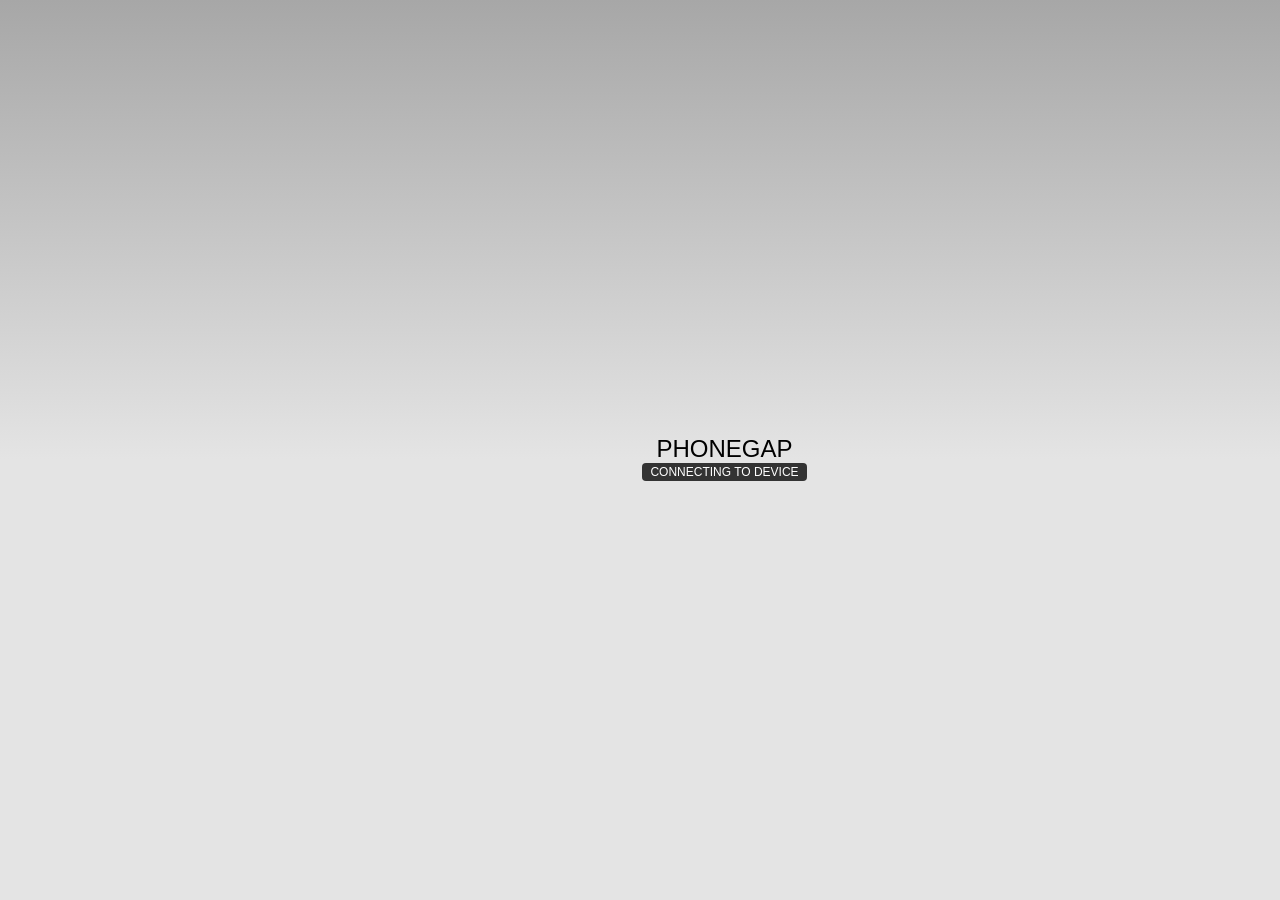
==== platforms/android/assets/www/index.html @ d5e00af9 "phonegap" ====
<!DOCTYPE html>
<!--
    Licensed to the Apache Software Foundation (ASF) under one
    or more contributor license agreements.  See the NOTICE file
    distributed with this work for additional information
    regarding copyright ownership.  The ASF licenses this file
    to you under the Apache License, Version 2.0 (the
    "License"); you may not use this file except in compliance
    with the License.  You may obtain a copy of the License at

    http://www.apache.org/licenses/LICENSE-2.0

    Unless required by applicable law or agreed to in writing,
    software distributed under the License is distributed on an
    "AS IS" BASIS, WITHOUT WARRANTIES OR CONDITIONS OF ANY
     KIND, either express or implied.  See the License for the
    specific language governing permissions and limitations
    under the License.
-->
<html>
    <head>
        <meta charset="utf-8" />
        <meta name="format-detection" content="telephone=no" />
        <!-- WARNING: for iOS 7, remove the width=device-width and height=device-height attributes. See https://issues.apache.org/jira/browse/CB-4323 -->
        <meta name="viewport" content="user-scalable=no, initial-scale=1, maximum-scale=1, minimum-scale=1, width=device-width, height=device-height, target-densitydpi=device-dpi" />
        <link rel="stylesheet" type="text/css" href="css/index.css" />
        <title>Hello World</title>
    </head>
    <body>
        <div class="app">
            <h1>PhoneGap</h1>
            <div id="deviceready" class="blink">
                <p class="event listening">Connecting to Device</p>
                <p class="event received">Device is Ready</p>
            </div>
        </div>
        <script type="text/javascript" src="phonegap.js"></script>
        <script type="text/javascript" src="js/index.js"></script>
        <script type="text/javascript">
            app.initialize();
        </script>
    </body>
</html>
---- platforms/android/assets/www/css/index.css ----
/*
 * Licensed to the Apache Software Foundation (ASF) under one
 * or more contributor license agreements.  See the NOTICE file
 * distributed with this work for additional information
 * regarding copyright ownership.  The ASF licenses this file
 * to you under the Apache License, Version 2.0 (the
 * "License"); you may not use this file except in compliance
 * with the License.  You may obtain a copy of the License at
 *
 * http://www.apache.org/licenses/LICENSE-2.0
 *
 * Unless required by applicable law or agreed to in writing,
 * software distributed under the License is distributed on an
 * "AS IS" BASIS, WITHOUT WARRANTIES OR CONDITIONS OF ANY
 * KIND, either express or implied.  See the License for the
 * specific language governing permissions and limitations
 * under the License.
 */
* {
    -webkit-tap-highlight-color: rgba(0,0,0,0); /* make transparent link selection, adjust last value opacity 0 to 1.0 */
}

body {
    -webkit-touch-callout: none;                /* prevent callout to copy image, etc when tap to hold */
    -webkit-text-size-adjust: none;             /* prevent webkit from resizing text to fit */
    -webkit-user-select: none;                  /* prevent copy paste, to allow, change 'none' to 'text' */
    background-color:#E4E4E4;
    background-image:linear-gradient(top, #A7A7A7 0%, #E4E4E4 51%);
    background-image:-webkit-linear-gradient(top, #A7A7A7 0%, #E4E4E4 51%);
    background-image:-ms-linear-gradient(top, #A7A7A7 0%, #E4E4E4 51%);
    background-image:-webkit-gradient(
        linear,
        left top,
        left bottom,
        color-stop(0, #A7A7A7),
        color-stop(0.51, #E4E4E4)
    );
    background-attachment:fixed;
    font-family:'HelveticaNeue-Light', 'HelveticaNeue', Helvetica, Arial, sans-serif;
    font-size:12px;
    height:100%;
    margin:0px;
    padding:0px;
    text-transform:uppercase;
    width:100%;
}

/* Portrait layout (default) */
.app {
    background:url(../img/logo.png) no-repeat center top; /* 170px x 200px */
    position:absolute;             /* position in the center of the screen */
    left:50%;
    top:50%;
    height:50px;                   /* text area height */
    width:225px;                   /* text area width */
    text-align:center;
    padding:180px 0px 0px 0px;     /* image height is 200px (bottom 20px are overlapped with text) */
    margin:-115px 0px 0px -112px;  /* offset vertical: half of image height and text area height */
                                   /* offset horizontal: half of text area width */
}

/* Landscape layout (with min-width) */
@media screen and (min-aspect-ratio: 1/1) and (min-width:400px) {
    .app {
        background-position:left center;
        padding:75px 0px 75px 170px;  /* padding-top + padding-bottom + text area = image height */
        margin:-90px 0px 0px -198px;  /* offset vertical: half of image height */
                                      /* offset horizontal: half of image width and text area width */
    }
}

h1 {
    font-size:24px;
    font-weight:normal;
    margin:0px;
    overflow:visible;
    padding:0px;
    text-align:center;
}

.event {
    border-radius:4px;
    -webkit-border-radius:4px;
    color:#FFFFFF;
    font-size:12px;
    margin:0px 30px;
    padding:2px 0px;
}

.event.listening {
    background-color:#333333;
    display:block;
}

.event.received {
    background-color:#4B946A;
    display:none;
}

@keyframes fade {
    from { opacity: 1.0; }
    50% { opacity: 0.4; }
    to { opacity: 1.0; }
}
 
@-webkit-keyframes fade {
    from { opacity: 1.0; }
    50% { opacity: 0.4; }
    to { opacity: 1.0; }
}
 
.blink {
    animation:fade 3000ms infinite;
    -webkit-animation:fade 3000ms infinite;
}
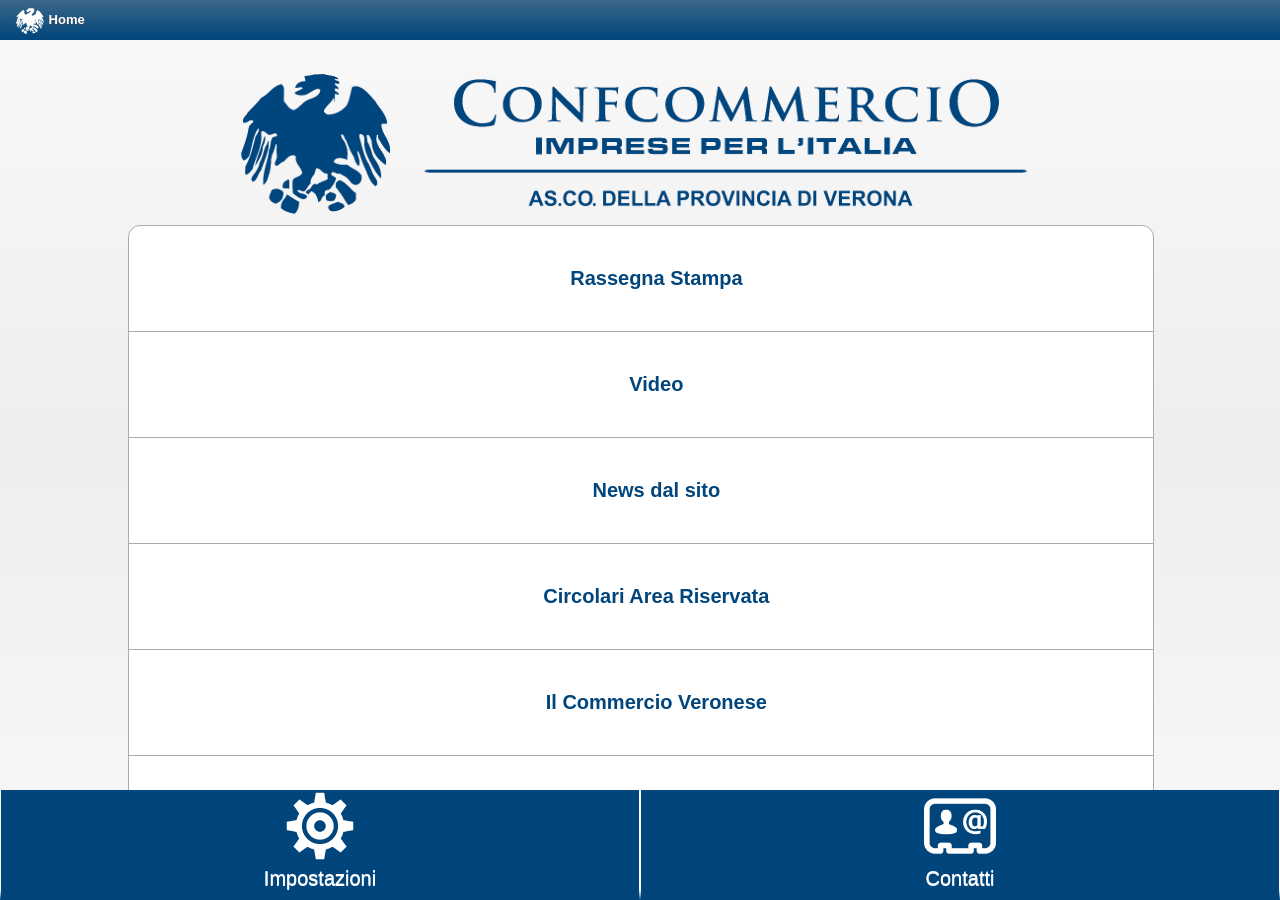
==== commit dc595931: "tolto il test?" ====
--- a/platforms/android/assets/www/index.html
+++ b/platforms/android/assets/www/index.html
@@ -1,43 +1,80 @@
 <!DOCTYPE html>
-<!--
-    Licensed to the Apache Software Foundation (ASF) under one
-    or more contributor license agreements.  See the NOTICE file
-    distributed with this work for additional information
-    regarding copyright ownership.  The ASF licenses this file
-    to you under the Apache License, Version 2.0 (the
-    "License"); you may not use this file except in compliance
-    with the License.  You may obtain a copy of the License at
-
-    http://www.apache.org/licenses/LICENSE-2.0
-
-    Unless required by applicable law or agreed to in writing,
-    software distributed under the License is distributed on an
-    "AS IS" BASIS, WITHOUT WARRANTIES OR CONDITIONS OF ANY
-     KIND, either express or implied.  See the License for the
-    specific language governing permissions and limitations
-    under the License.
--->
 <html>
     <head>
         <meta charset="utf-8" />
-        <meta name="format-detection" content="telephone=no" />
-        <!-- WARNING: for iOS 7, remove the width=device-width and height=device-height attributes. See https://issues.apache.org/jira/browse/CB-4323 -->
-        <meta name="viewport" content="user-scalable=no, initial-scale=1, maximum-scale=1, minimum-scale=1, width=device-width, height=device-height, target-densitydpi=device-dpi" />
-        <link rel="stylesheet" type="text/css" href="css/index.css" />
-        <title>Hello World</title>
-    </head>
-    <body>
-        <div class="app">
-            <h1>PhoneGap</h1>
+        <meta name="viewport" content="width=device-width, user-scalable=no">
+        <link type="text/css" rel="stylesheet" href="css/custom.css">
+        <title>Confcommercio Verona</title>
+        <script type="text/javascript" src="phonegap.js"></script>
+        <script type="text/javascript" charset="utf-8" src="js/OptionsMenu.js"/>
+
+        
+        <script type="text/javascript" src="PushNotification.js"></script>
+        <script type="text/javascript" src="js/index.js"></script>
+         <script type="text/javascript">
+                    app.initialize();
+                    
+                    
+             
+                    
+        </script>
+    </head> 
+    <body class="corpo">
+     <div class="header">
+        <h1 class="bar">&nbsp;</h1>
+            <div id="homebutton">
+
+        <a  href="javascript:history.back()">
+             <img src="img/icona.png" alt="Confcommercio Verona" style="vertical-align:middle;"/>  Home
+        </a>  
+  
+        </div>
+         <!--<div id="settingsbutton">
+           <a  href="javascript:history.back()">&nbsp; 
+         <img src="img/settings.png" alt="Impostazioni" style="vertical-align:middle;"/>
+         </a>    
+        </div>-->
+      </div> 
+      <div class="footer">
+        <h1 class="bar">&copy; <script>document.write(new Date().getFullYear())</script> Confcommercio Verona </h1>
+      </div>  
+      <div id="spacerhome">
+        </div> 
+        <div id="logo-wrap">
+          <img src="img/logo_big.png" alt="Confcommercio Verona" />
+        </div>
+        <div id="menu">
+        <ul>
+        
+          <li>
+          <a href="rassegna-stampa.html">Rassegna Stampa</a>
+          </li>
+          
+          <li>
+          <a href="video.html">Video</a>
+          </li> 
+          <li>
+          <a href="news-dal-sito.html">News dal sito</a>
+          </li>
+          <li>
+          <a href="circolari-area-riservata.html">Circolari Area Riservata</a>
+          </li>
+          <li>
+          <a href="il-commercio-veronese.html">Il Commercio Veronese</a>
+          </li>
+          <li>
+          <a href="prime-pagine.html">Prime Pagine Quotidiani</a>
+          </li>
+         
+        </ul>
+        <div>
+      </div>       
+      <div class="app"> 
             <div id="deviceready" class="blink">
-                <p class="event listening">Connecting to Device</p>
-                <p class="event received">Device is Ready</p>
+                <p class="event listening"> </p>
+                <p class="event received"> </p>
             </div>
-        </div>
-        <script type="text/javascript" src="phonegap.js"></script>
-        <script type="text/javascript" src="js/index.js"></script>
-        <script type="text/javascript">
-            app.initialize();
-        </script>
-    </body>
+       </div>     
+    </div> 
+  </body>
 </html>
--- a/platforms/android/assets/www/css/custom.css
+++ b/platforms/android/assets/www/css/custom.css
@@ -0,0 +1,425 @@
+html {
+   width: 100%;
+   min-height: 100%;   
+}
+
+body{
+   margin: 0;
+   font-family: Helvetica,Arial,sans-serif;
+  /* background: linear-gradient(#F9F9F9, #EEEEEE) repeat scroll 0 0 #EEEEEE;*/
+   background: -webkit-linear-gradient(top, #F9F9F9 0%, #EEEEEE 50%,#F9F9F9 100%);  
+   background: -moz-linear-gradient(top, #F9F9F9 0%, #EEEEEE 50%,#F9F9F9 100%); 
+   background: -ms-linear-gradient(top, #F9F9F9 0%, #EEEEEE 50%,#F9F9F9 100%);
+   background: -o-linear-gradient(top, #F9F9F9 0%, #EEEEEE 50%,#F9F9F9 100%);
+   background: linear-gradient(top, #F9F9F9 0%, #EEEEEE 50%,#F9F9F9 100%);
+   text-shadow: 0 1px 0 #FFFFFF;
+   width: 95%;
+   min-height: 100%;
+   min-height: 100%;  
+   font-size: 10px;
+   margin:2% 2% 2% 2%;
+}
+     
+.header {
+   background-image: -webkit-linear-gradient(top, #3B6887 0%, #00457c 100%);  
+   background-image: -moz-linear-gradient(top, #3B6887 0%, #00457c 100%);  
+   background-image: -ms-linear-gradient(top, #3B6887 0%, #00457c 100%);  
+   background-image: -o-linear-gradient(top, #3B6887 0%, #00457c 100%);  
+   background-image: linear-gradient(top, #3B6887 0%, #00457c 100%);
+   color: #FFFFFF;
+   font-weight: bold;
+   text-shadow: 0 1px 1px #444444;
+   position: fixed;
+   top: 0;
+   left: 0;
+   width:100%;
+   font-family: Helvetica,Arial,sans-serif;
+   font-size: 13px;
+   display:true;
+   z-index:2;
+}
+
+#homebutton{
+   display: table-cell;
+   vertical-align: middle;
+	 position:absolute;
+   top: 7px;
+	 left: 15px;
+   font-weight: bold;
+   text-shadow: 0 1px 1px #444444;
+   -moz-box-align: center;
+   -webkit-box-align: center;
+}
+
+#homebutton a {  
+  text-decoration: none; 
+  color:#ffffff;
+  font-family: Helvetica,Arial,sans-serif;
+}
+
+#settingsbutton{
+	 position:absolute;
+   top: 5px;
+	 right: 15px;
+   font-weight: bold;
+   text-shadow: 0 1px 1px #444444;
+}
+
+#settingsbutton a {  
+  text-decoration: none; 
+  color:#ffffff;
+  font-family: Helvetica,Arial,sans-serif;
+}
+
+.footer {
+   background-image: -webkit-linear-gradient(top, #3B6887 0%, #00457c 100%);  
+   background-image: -moz-linear-gradient(top, #3B6887 0%, #00457c 100%);  
+   background-image: -ms-linear-gradient(top, #3B6887 0%, #00457c 100%);  
+   background-image: -o-linear-gradient(top, #3B6887 0%, #00457c 100%);  
+   background-image: linear-gradient(top, #3B6887 0%, #00457c 100%);
+   color: #FFFFFF;
+   font-weight: bold;
+   text-shadow: 0 1px 1px #444444;
+   position: fixed;
+   bottom: 0;
+   left: 0;
+   width:100%;
+   font-family: Helvetica,Arial,sans-serif;
+   font-size: 13px;
+   display:none;
+   z-index:2;
+}
+
+.app{
+   height: 50px;
+   left: 50%;
+   margin: -115px 0 0 -112px;
+   padding: 180px 0 0;
+   position: absolute;
+   text-align: center;
+   top: 80%;
+   width: 225px;
+   display: none;
+}
+
+#menu{
+   display:block;
+   background: #f9f9da;
+   border: 1px #ababab solid;
+   background-color: white;
+   border-radius: 12px;
+   -webkit-border-radius: 12px;
+   -moz-border-raiuds: 12px;
+   -ms-border-radius: 12px;
+   -o-border-radius: 12px;
+   z-index:1;
+   text-align: center;
+}
+
+ul{
+   list-style: none;
+   margin: 0px;
+   padding: 0px;
+}
+
+li{ 
+   border-bottom: 1px #ababab solid;
+   
+}
+
+ul li a{
+   display: block;
+   width:95%;
+   text-decoration: none;
+   font-weight: bold;
+   /*height:40px; */
+   vertical-align: middle; 
+   padding:4%;
+}
+
+a {  text-decoration: none; color:#00457c;}
+a:visited { text-decoration: none; color:#00457c;}
+a:hover { text-decoration: none; color:#00457c;}
+a:focus { text-decoration: none; color:#00457c;}
+a:hover, a:active { text-decoration: none; color:#00457c; }
+li:last-of-type { border: 0px; }
+
+.bar{
+   display: block;
+   font-size: 16px;
+   margin: 0.6em 10% 0.8em;
+   min-height: 1.1em;
+   outline: 0 none !important;
+   overflow: hidden;
+   padding: 0;
+   text-align: center;
+   text-overflow: ellipsis;
+   white-space: nowrap;
+}
+
+
+.titolo{
+   display: block;
+   font-size: 16px;
+   text-align: center;
+}
+
+
+#spacer{
+   clear: both;
+   width:100%;
+   height:2px;
+   background:#063453;
+   margin-bottom:20px;
+}
+
+#spacerx{
+   clear: both;
+   width:100%;
+   height:1px;
+   background:#063453;
+   margin-top:35px;
+}
+
+#spacerhome{
+   clear: both;
+   width:100%;
+   height:0px;
+   margin-top:45px;
+}
+#spacerbottom{
+   clear: both;
+   width:100%;
+   height:20px;
+   margin-bottom:20px;
+}
+
+#logo-wrap{
+
+   width: 80%; 
+   margin-left: auto;
+   margin-right:  auto;
+   margin-bottom:  15%;  
+   text-align: center;
+   margin-top:5px;
+   z-index:0;
+   vertical-align: middle;
+}
+
+#logo-wrap img{
+   max-width:100% !important;
+   max-height:100% !important;  
+}
+
+#rssOutput{
+   width: 100%;
+   height: 100%;   
+   min-height: 100%;
+} 
+
+
+.imgwrap{
+   
+}
+
+.imgwrap img{
+   overflow: hidden;
+   width: 100%;
+   max-width:100% !important;
+   max-height:100% !important;
+   display:block;
+   align: center;
+}
+
+
+/*Personalizzazioni in base alla LARGHEZZA dello schermo*/
+
+@media screen and (min-width: 240px) {
+   body {
+     /* background: orange; */
+      font-size: 13px;
+   }
+   #menu{
+      width: 80%;
+      position:absolute;
+      left:10%;
+      top:25%;
+   }
+}
+    
+@media screen and (min-width: 480px) {
+   body {
+    /*  background: red;  */
+      font-size: 14px;
+   }
+   #menu{
+      width: 80%;
+      position:absolute;
+      left:10%;
+      top:25%;
+   }
+}
+ 
+@media screen and (min-width: 768px) {
+   body {
+    /* background: purple;  */
+     font-size: 16px;
+   }
+   #menu{
+      width: 80%;
+      position:absolute;
+      left:10%;
+      top:25%;
+   }
+   .titolo{
+  
+   font-size: 22px;
+
+}
+}
+ 
+@media screen and (min-width: 1024px) {
+/* body {
+  background: blue; 
+ } */
+}
+ 
+@media screen and (min-width: 1200px) {
+ body {
+  /*background: gray; */
+ }
+}
+
+/*Personalizzazioni in base all'ALTEZZA dello schermo*/
+@media screen and (max-height: 280px) {
+  #logo-wrap{
+    display:none;
+  } 
+  #menu{
+      top:5%;
+   }
+    ul li a{
+   padding:2%;
+ }
+}
+
+@media screen and (max-height: 450px) {
+  #logo-wrap{
+    display:none;
+  } 
+  #menu{
+      top:15%;
+   }
+    ul li a{
+   padding:2%;
+ }
+  #spacerhome{
+    margin-top:65px;
+   }
+}
+
+@media screen and (min-height: 480px) {
+
+ /*body {
+  background: blue; 
+ }      */
+ .footer {
+   display:block;
+ }
+ .header {
+   display:block;
+ }
+ ul li a{
+   padding:2%;
+ }
+  #spacerhome{
+   margin-top:45px;
+}
+ 
+}
+@media screen and (min-height: 720px) {
+/* body {
+  background: black; 
+ }  */
+
+   ul li a{
+     /*height:70px;   */
+        padding:4%;
+   }
+     body{
+       font-size: 20px;
+        /*margin:15px 15px 15px 15px;*/
+        
+        width: 95%;
+    }
+    
+  
+   #spacerhome{
+    margin-top:65px;
+   }
+    .titolo{
+  
+   font-size: 22px;
+
+}
+}
+
+/*Per settings*/
+
+.onoffswitch {
+    position: relative; width: 90px;
+    -webkit-user-select:none; -moz-user-select:none; -ms-user-select: none;
+}
+.onoffswitch-checkbox {
+    display: none;
+}
+.onoffswitch-label {
+    display: block; overflow: hidden; cursor: pointer;
+    border: 2px solid #666666; border-radius: 30px;
+}
+.onoffswitch-inner {
+    width: 200%; margin-left: -100%;
+    -moz-transition: margin 0.3s ease-in 0s; -webkit-transition: margin 0.3s ease-in 0s;
+    -o-transition: margin 0.3s ease-in 0s; transition: margin 0.3s ease-in 0s;
+}
+.onoffswitch-inner:before, .onoffswitch-inner:after {
+    float: left; width: 50%; height: 30px; padding: 0; line-height: 30px;
+    font-size: 16px; color: white; font-family: Trebuchet, Arial, sans-serif; font-weight: bold;
+    -moz-box-sizing: border-box; -webkit-box-sizing: border-box; box-sizing: border-box;
+    border-radius: 30px;
+    box-shadow: 0px 15px 0px rgba(0,0,0,0.08) inset;
+}
+.onoffswitch-inner:before {
+    content: "ON";
+    padding-left: 15px;
+    background-color: #6BB2ED; color: #FFFFFF;
+    border-radius: 30px 0 0 30px;
+}
+.onoffswitch-inner:after {
+    content: "OFF";
+    padding-right: 15px;
+    background-color: #FFFFFF; color: #666666;
+    text-align: right;
+    border-radius: 0 30px 30px 0;
+}
+.onoffswitch-switch {
+    width: 30px; margin: 0px;
+    background: #FFFFFF;
+    border: 2px solid #666666; border-radius: 30px;
+    position: absolute; top: 0; bottom: 0; right: 56px;
+    -moz-transition: all 0.3s ease-in 0s; -webkit-transition: all 0.3s ease-in 0s;
+    -o-transition: all 0.3s ease-in 0s; transition: all 0.3s ease-in 0s; 
+    background-image: -moz-linear-gradient(center top, rgba(0,0,0,0.1) 0%, rgba(0,0,0,0) 80%); 
+    background-image: -webkit-linear-gradient(center top, rgba(0,0,0,0.1) 0%, rgba(0,0,0,0) 80%); 
+    background-image: -o-linear-gradient(center top, rgba(0,0,0,0.1) 0%, rgba(0,0,0,0) 80%); 
+    background-image: linear-gradient(center top, rgba(0,0,0,0.1) 0%, rgba(0,0,0,0) 80%);
+    box-shadow: 0 1px 1px white inset;
+}
+.onoffswitch-checkbox:checked + .onoffswitch-label .onoffswitch-inner {
+    margin-left: 0;
+}
+.onoffswitch-checkbox:checked + .onoffswitch-label .onoffswitch-switch {
+    right: 0px; 
+}
+
+  
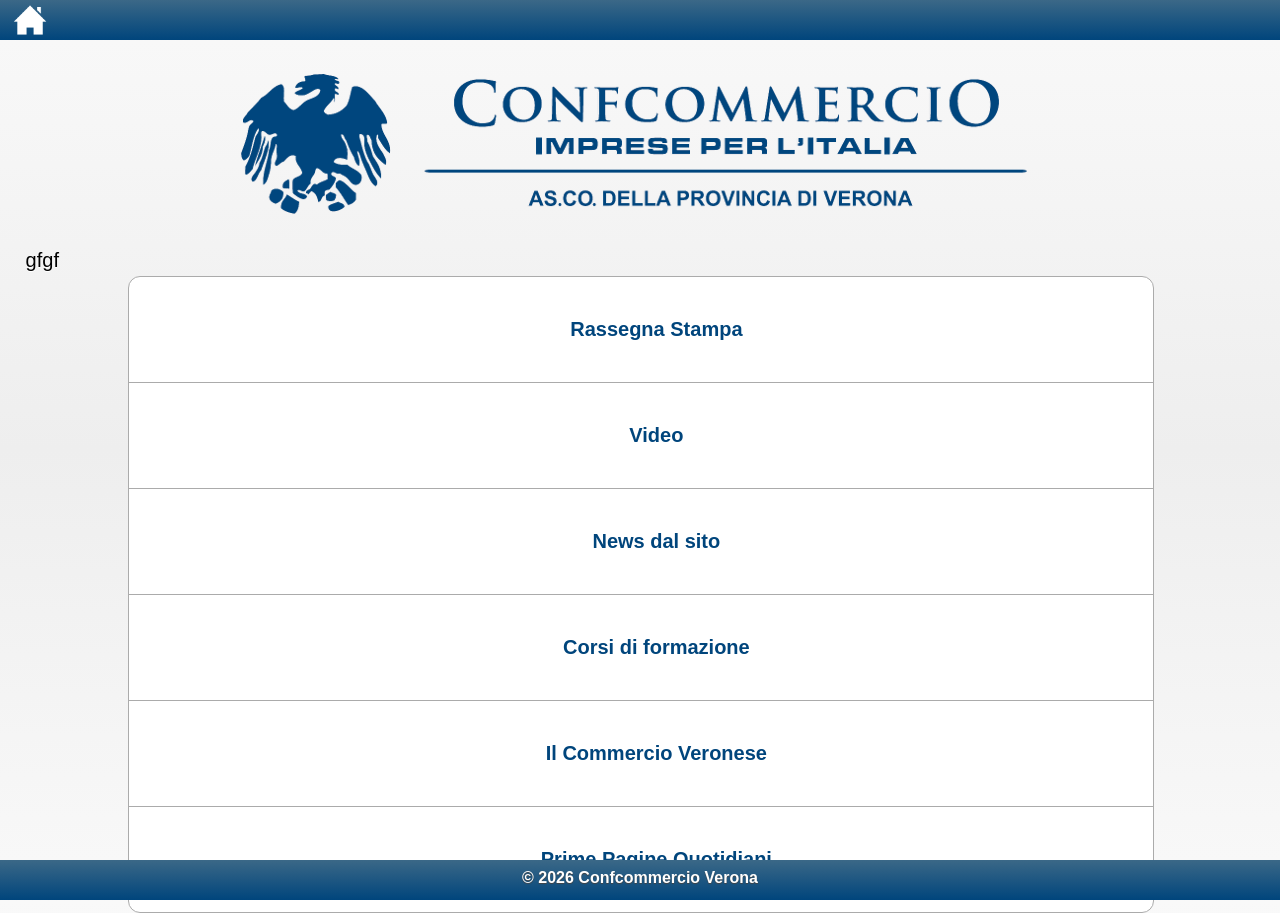
==== commit d7aa26a7: "007" ====
--- a/platforms/android/assets/www/index.html
+++ b/platforms/android/assets/www/index.html
@@ -13,19 +13,15 @@
         <script type="text/javascript" src="js/index.js"></script>
          <script type="text/javascript">
                     app.initialize();
-                    
-                    
-             
-                    
+                  
         </script>
     </head> 
     <body class="corpo">
      <div class="header">
-        <h1 class="bar">&nbsp;</h1>
+        <h1 class="bar"></h1>
             <div id="homebutton">
-
         <a  href="javascript:history.back()">
-             <img src="img/icona.png" alt="Confcommercio Verona" style="vertical-align:middle;"/>  Home
+             <img src="img/icona.png" alt="Confcommercio Verona" style="vertical-align:middle;"/>
         </a>  
   
         </div>
@@ -57,7 +53,7 @@
           <a href="news-dal-sito.html">News dal sito</a>
           </li>
           <li>
-          <a href="circolari-area-riservata.html">Circolari Area Riservata</a>
+          <a href="corsi.html">Corsi di formazione</a>
           </li>
           <li>
           <a href="il-commercio-veronese.html">Il Commercio Veronese</a>
@@ -75,6 +71,34 @@
                 <p class="event received"> </p>
             </div>
        </div>     
-    </div> 
+    </div>
+      <p id="definitions">  gfgf
+    </p> 
+    <script>
+
+
+       
+
+
+ document.addEventListener('deviceready', function () {
+ alert("dssdsd");
+       var element = document.getElementById('definitions');
+        element.innerHTML = 'Device Name: '     + device.name     + '<br />' +
+                            'Device Cordova: '  + device.cordova  + '<br />' +
+                            'Device Platform: ' + device.platform + '<br />' +
+                            'Device UUID: '     + device.uuid     + '<br />' +
+                            'Device Model: '    + device.model    + '<br />' +
+                            'Device Version: '  + device.version  + '<br />';   
+                                
+  
+          
+            window.setTimeout("closeDefinitions();", 5000);
+
+            function closeDefinitions(){
+                  document.getElementById("definitions").style.display="none";}
+    
+
+}, false);
+</script>
   </body>
 </html>
--- a/platforms/android/assets/www/css/custom.css
+++ b/platforms/android/assets/www/css/custom.css
@@ -39,38 +39,6 @@
    z-index:2;
 }
 
-#homebutton{
-   display: table-cell;
-   vertical-align: middle;
-	 position:absolute;
-   top: 7px;
-	 left: 15px;
-   font-weight: bold;
-   text-shadow: 0 1px 1px #444444;
-   -moz-box-align: center;
-   -webkit-box-align: center;
-}
-
-#homebutton a {  
-  text-decoration: none; 
-  color:#ffffff;
-  font-family: Helvetica,Arial,sans-serif;
-}
-
-#settingsbutton{
-	 position:absolute;
-   top: 5px;
-	 right: 15px;
-   font-weight: bold;
-   text-shadow: 0 1px 1px #444444;
-}
-
-#settingsbutton a {  
-  text-decoration: none; 
-  color:#ffffff;
-  font-family: Helvetica,Arial,sans-serif;
-}
-
 .footer {
    background-image: -webkit-linear-gradient(top, #3B6887 0%, #00457c 100%);  
    background-image: -moz-linear-gradient(top, #3B6887 0%, #00457c 100%);  
@@ -85,10 +53,67 @@
    left: 0;
    width:100%;
    font-family: Helvetica,Arial,sans-serif;
-   font-size: 13px;
+   font-size: 10px;
    display:none;
    z-index:2;
 }
+
+.bar{
+   display: block;
+   font-size: 16px; 
+   margin: 0.6em 10% 0.8em;
+   min-height: 1.1em;
+   outline: 0 none !important;
+   overflow: hidden;
+   padding: 0;
+   text-align: center;
+   text-overflow: ellipsis;
+   white-space: nowrap;
+}
+
+
+#homebutton{
+  /* display: table-cell;
+   vertical-align: middle;    */
+	 position:absolute;
+   top: 0px;   
+	 left: 10px;
+   font-weight: bold;
+   text-shadow: 0 1px 1px #444444;
+   -moz-box-align: center;
+   -webkit-box-align: center;
+   height:100%;
+   width:10%;
+}
+
+#homebutton a {  
+  text-decoration: none; 
+  color:#ffffff;
+  font-family: Helvetica,Arial,sans-serif;
+  width:100%;
+  height:100%;
+}
+
+#homebutton img{
+   max-width:100% !important;
+   max-height:100% !important;  
+}
+
+#settingsbutton{
+	 position:absolute;
+   top: 5px;
+	 right: 15px;
+   font-weight: bold;
+   text-shadow: 0 1px 1px #444444;
+}
+
+#settingsbutton a {  
+  text-decoration: none; 
+  color:#ffffff;
+  font-family: Helvetica,Arial,sans-serif;
+}
+
+
 
 .app{
    height: 50px;
@@ -102,18 +127,19 @@
    display: none;
 }
 
-#menu{
-   display:block;
-   background: #f9f9da;
-   border: 1px #ababab solid;
-   background-color: white;
-   border-radius: 12px;
-   -webkit-border-radius: 12px;
-   -moz-border-raiuds: 12px;
-   -ms-border-radius: 12px;
-   -o-border-radius: 12px;
-   z-index:1;
-   text-align: center;
+#menu {
+	display: block;
+	background: #f9f9da;
+	border: 1px #ababab solid;
+	background-color: white;
+	border-radius: 12px;
+	-webkit-border-radius: 12px;
+	-moz-border-raiuds: 12px;
+	-ms-border-radius: 12px;
+	-o-border-radius: 12px;
+	z-index: 1;
+	text-align: center;
+	margin-top: 4%;
 }
 
 ul{
@@ -144,34 +170,13 @@
 a:hover, a:active { text-decoration: none; color:#00457c; }
 li:last-of-type { border: 0px; }
 
-.bar{
-   display: block;
-   font-size: 16px;
-   margin: 0.6em 10% 0.8em;
-   min-height: 1.1em;
-   outline: 0 none !important;
-   overflow: hidden;
-   padding: 0;
-   text-align: center;
-   text-overflow: ellipsis;
-   white-space: nowrap;
-}
 
 
 .titolo{
    display: block;
-   font-size: 16px;
    text-align: center;
-}
-
-
-#spacer{
-   clear: both;
-   width:100%;
-   height:2px;
-   background:#063453;
-   margin-bottom:20px;
-}
+}   
+
 
 #spacerx{
    clear: both;
@@ -199,7 +204,7 @@
    width: 80%; 
    margin-left: auto;
    margin-right:  auto;
-   margin-bottom:  15%;  
+ /*  margin-bottom:  15%;   */
    text-align: center;
    margin-top:5px;
    z-index:0;
@@ -297,7 +302,11 @@
   } 
   #menu{
       top:5%;
-   }
+      margin-top:  5%;
+       
+   }
+
+
     ul li a{
    padding:2%;
  }
@@ -308,7 +317,8 @@
     display:none;
   } 
   #menu{
-      top:15%;
+      top:5%;
+      margin-top:  5%;
    }
     ul li a{
    padding:2%;
@@ -364,62 +374,3 @@
 }
 }
 
-/*Per settings*/
-
-.onoffswitch {
-    position: relative; width: 90px;
-    -webkit-user-select:none; -moz-user-select:none; -ms-user-select: none;
-}
-.onoffswitch-checkbox {
-    display: none;
-}
-.onoffswitch-label {
-    display: block; overflow: hidden; cursor: pointer;
-    border: 2px solid #666666; border-radius: 30px;
-}
-.onoffswitch-inner {
-    width: 200%; margin-left: -100%;
-    -moz-transition: margin 0.3s ease-in 0s; -webkit-transition: margin 0.3s ease-in 0s;
-    -o-transition: margin 0.3s ease-in 0s; transition: margin 0.3s ease-in 0s;
-}
-.onoffswitch-inner:before, .onoffswitch-inner:after {
-    float: left; width: 50%; height: 30px; padding: 0; line-height: 30px;
-    font-size: 16px; color: white; font-family: Trebuchet, Arial, sans-serif; font-weight: bold;
-    -moz-box-sizing: border-box; -webkit-box-sizing: border-box; box-sizing: border-box;
-    border-radius: 30px;
-    box-shadow: 0px 15px 0px rgba(0,0,0,0.08) inset;
-}
-.onoffswitch-inner:before {
-    content: "ON";
-    padding-left: 15px;
-    background-color: #6BB2ED; color: #FFFFFF;
-    border-radius: 30px 0 0 30px;
-}
-.onoffswitch-inner:after {
-    content: "OFF";
-    padding-right: 15px;
-    background-color: #FFFFFF; color: #666666;
-    text-align: right;
-    border-radius: 0 30px 30px 0;
-}
-.onoffswitch-switch {
-    width: 30px; margin: 0px;
-    background: #FFFFFF;
-    border: 2px solid #666666; border-radius: 30px;
-    position: absolute; top: 0; bottom: 0; right: 56px;
-    -moz-transition: all 0.3s ease-in 0s; -webkit-transition: all 0.3s ease-in 0s;
-    -o-transition: all 0.3s ease-in 0s; transition: all 0.3s ease-in 0s; 
-    background-image: -moz-linear-gradient(center top, rgba(0,0,0,0.1) 0%, rgba(0,0,0,0) 80%); 
-    background-image: -webkit-linear-gradient(center top, rgba(0,0,0,0.1) 0%, rgba(0,0,0,0) 80%); 
-    background-image: -o-linear-gradient(center top, rgba(0,0,0,0.1) 0%, rgba(0,0,0,0) 80%); 
-    background-image: linear-gradient(center top, rgba(0,0,0,0.1) 0%, rgba(0,0,0,0) 80%);
-    box-shadow: 0 1px 1px white inset;
-}
-.onoffswitch-checkbox:checked + .onoffswitch-label .onoffswitch-inner {
-    margin-left: 0;
-}
-.onoffswitch-checkbox:checked + .onoffswitch-label .onoffswitch-switch {
-    right: 0px; 
-}
-
-  
